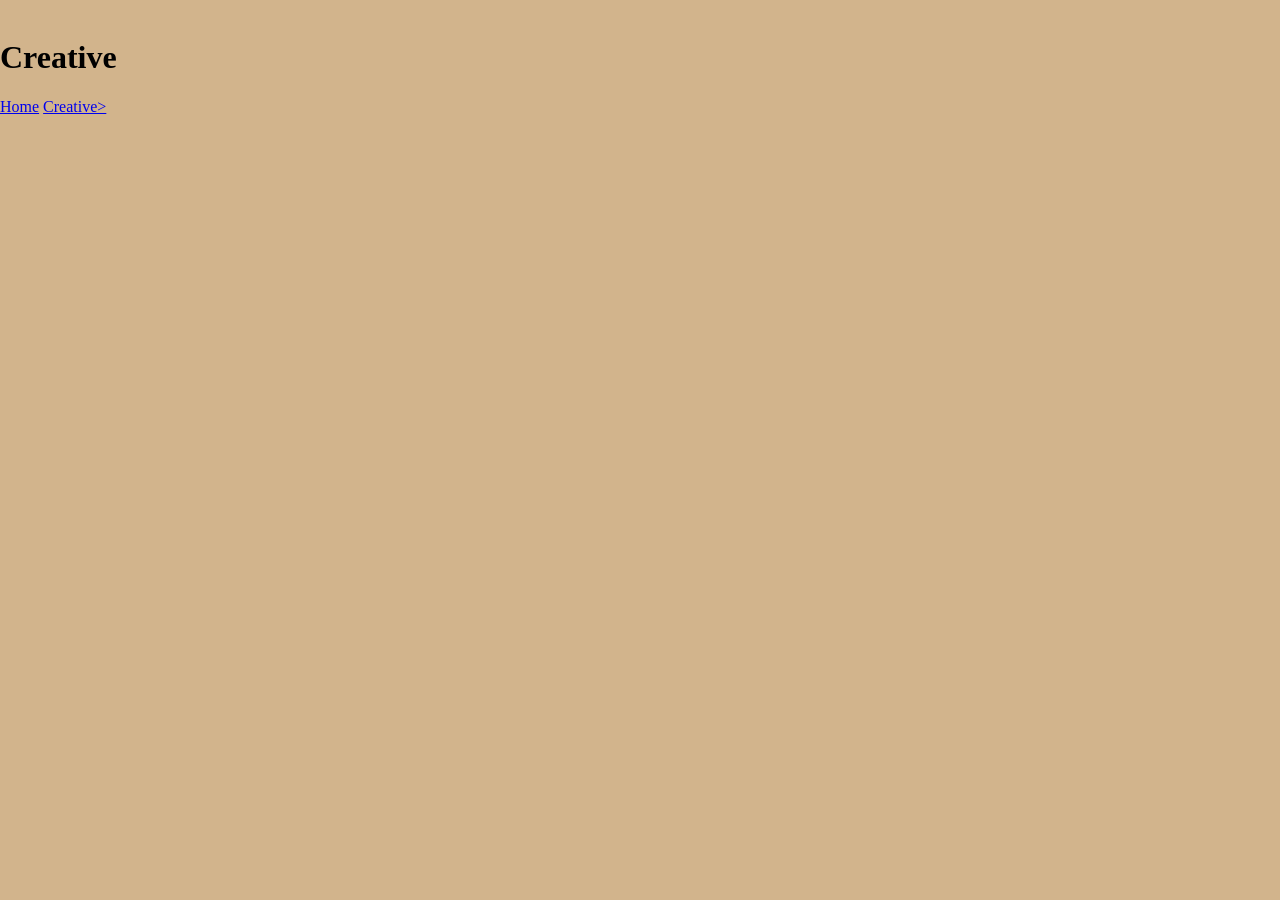
==== creative.html @ aac305d1 "Add navigation links to creative.html" ====
<!DOCTYPE html>
<html>
 
<head>
<title>Creative </title>
<link rel="stylesheet" href="style.css">
</head>
<body>
  <h1> Creative </h1>
   <nav>
  <a href="home.html">Home</a> 
  <a href="creative.html">Creative></a>
 </nav>
</body>
</html>
---- style.css ----
body {
background-color: tan;
  margin : 0;
  padding: 0;
}
@keyframes fade-in {
  opacity: 0;
}
to {
  opacity: 1;
}
 }
.fade-in {
  opacity: 0;
  animation: fadeIn 1.5s ease-in forwards;
}
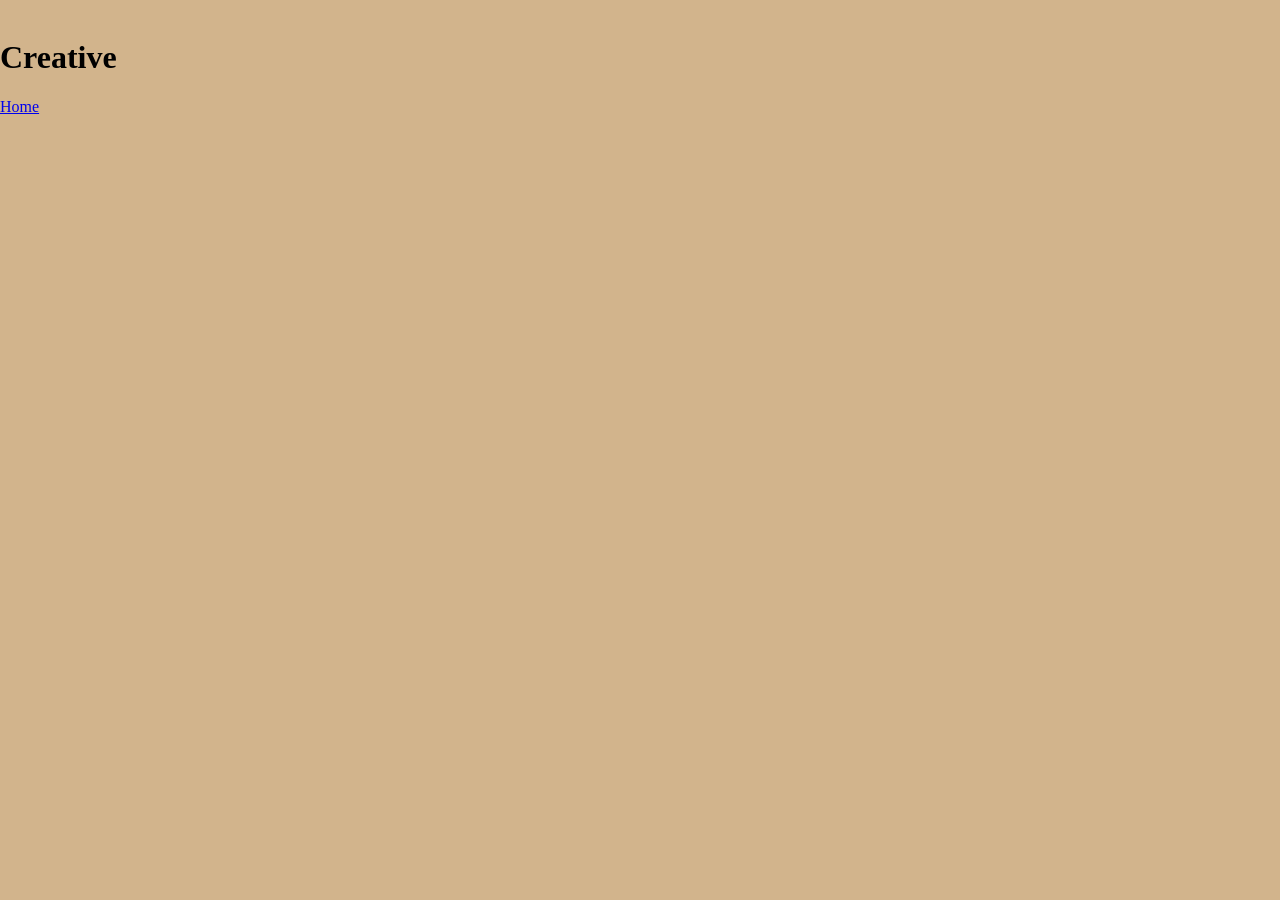
==== commit 422ea462: "Remove duplicate link to creative.html" ====
--- a/creative.html
+++ b/creative.html
@@ -8,8 +8,7 @@
 <body>
   <h1> Creative </h1>
    <nav>
-  <a href="home.html">Home</a> 
-  <a href="creative.html">Creative></a>
+  <a href="index.html">Home</a> 
  </nav>
 </body>
 </html>
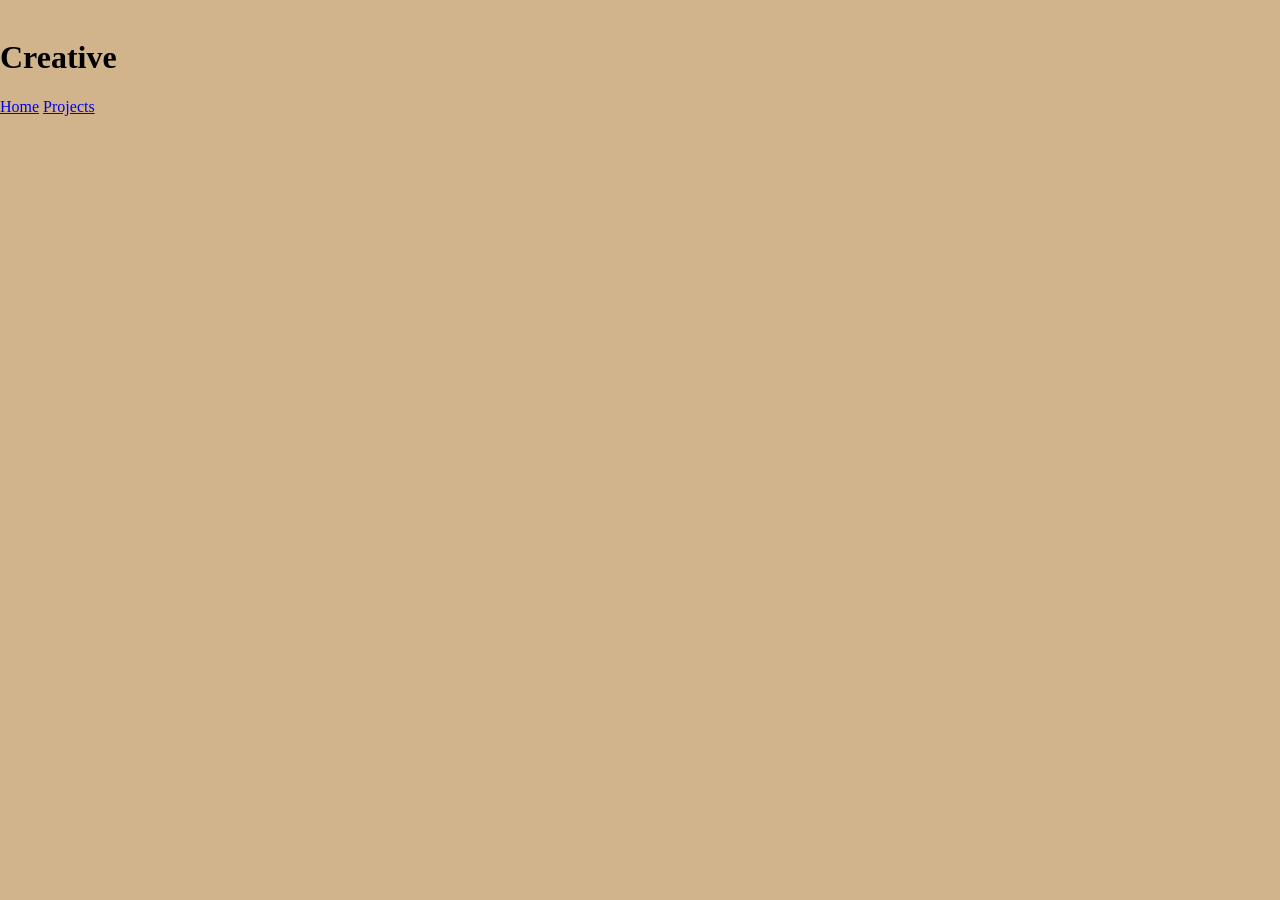
==== commit 046108f2: "Add link to Projects page in creative.html" ====
--- a/creative.html
+++ b/creative.html
@@ -9,6 +9,7 @@
   <h1> Creative </h1>
    <nav>
   <a href="index.html">Home</a> 
+  <a href="projects.html">Projects</a>   
  </nav>
 </body>
 </html>
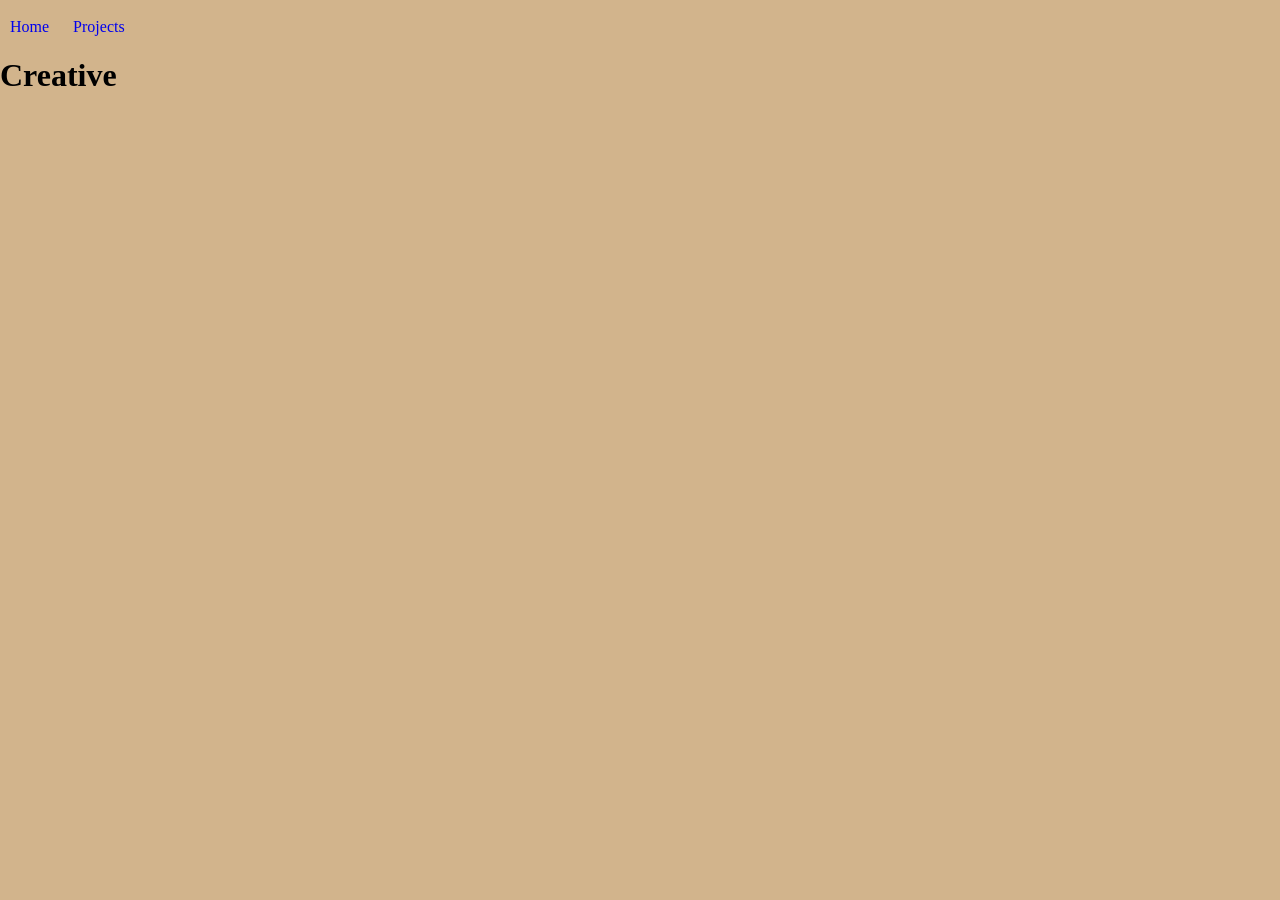
==== commit e2021c8a: "Reorder header and navigation elements in creative.html" ====
--- a/creative.html
+++ b/creative.html
@@ -6,10 +6,10 @@
 <link rel="stylesheet" href="style.css">
 </head>
 <body>
+  <nav>
+  <a href="index.html" class="nav-link">Home</a> 
+  <a href="projects.html" class="nav-link">Projects</a>   
+ </nav>
   <h1> Creative </h1>
-   <nav>
-  <a href="index.html">Home</a> 
-  <a href="projects.html">Projects</a>   
- </nav>
 </body>
 </html>
--- a/style.css
+++ b/style.css
@@ -2,16 +2,14 @@
 background-color: tan;
   margin : 0;
   padding: 0;
+  
+.nav-link {
+    padding: 10px;
+    text-decoration: none;
+    transition: 0.3s;
 }
-@keyframes fade-in {
-  opacity: 0;
+
+.nav-link:hover {
+    color: cyan;
+    transform: scale(1.1);
 }
-to {
-  opacity: 1;
-}
- }
-.fade-in {
-  opacity: 0;
-  animation: fadeIn 1.5s ease-in forwards;
-}
-  
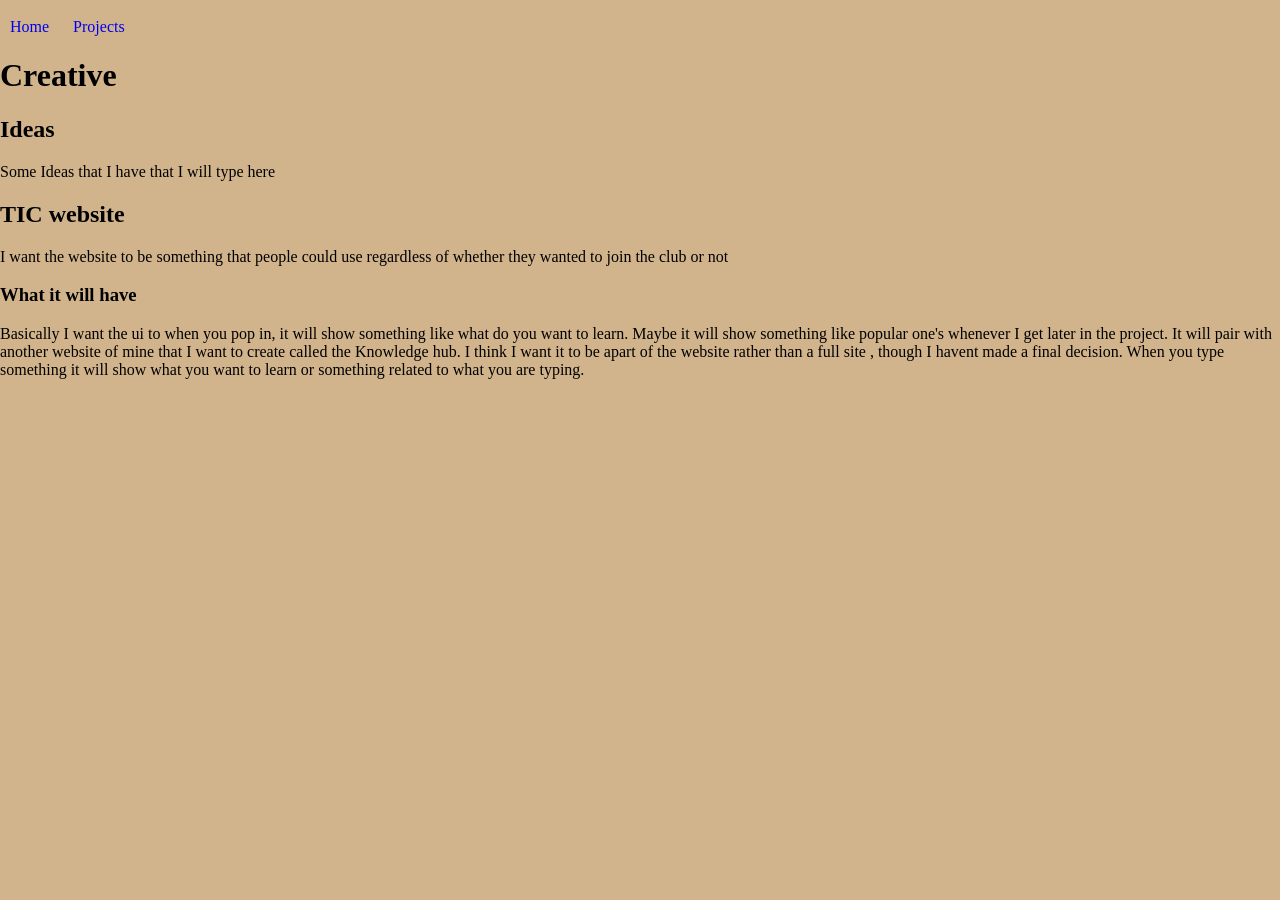
==== commit fce64565: "Enhance creative.html with new content sections Added sections for ideas and website concept." ====
--- a/creative.html
+++ b/creative.html
@@ -11,5 +11,11 @@
   <a href="projects.html" class="nav-link">Projects</a>   
  </nav>
   <h1> Creative </h1>
+  <h2>Ideas</h2>
+  <p>Some Ideas that I have that I will type here</p>
+  <h2 class = DON>TIC website</h2>
+  <p class = DIN>I want the website to be something that people could use regardless of whether they wanted to join the club or not</p>
+  <h3 class = DON>What it will have </h3>
+  <p class = DIN>Basically I want the ui to when you pop in, it will show something like what do you want to learn. Maybe it will show something like popular one's whenever I get later in the project. It will pair with another website of mine that I want to create called the Knowledge hub. I think I want it to be apart of the website rather than a full site , though I havent made a final decision. When you type something it will show what you want to learn or something related to what you are typing.  </p>
 </body>
 </html>
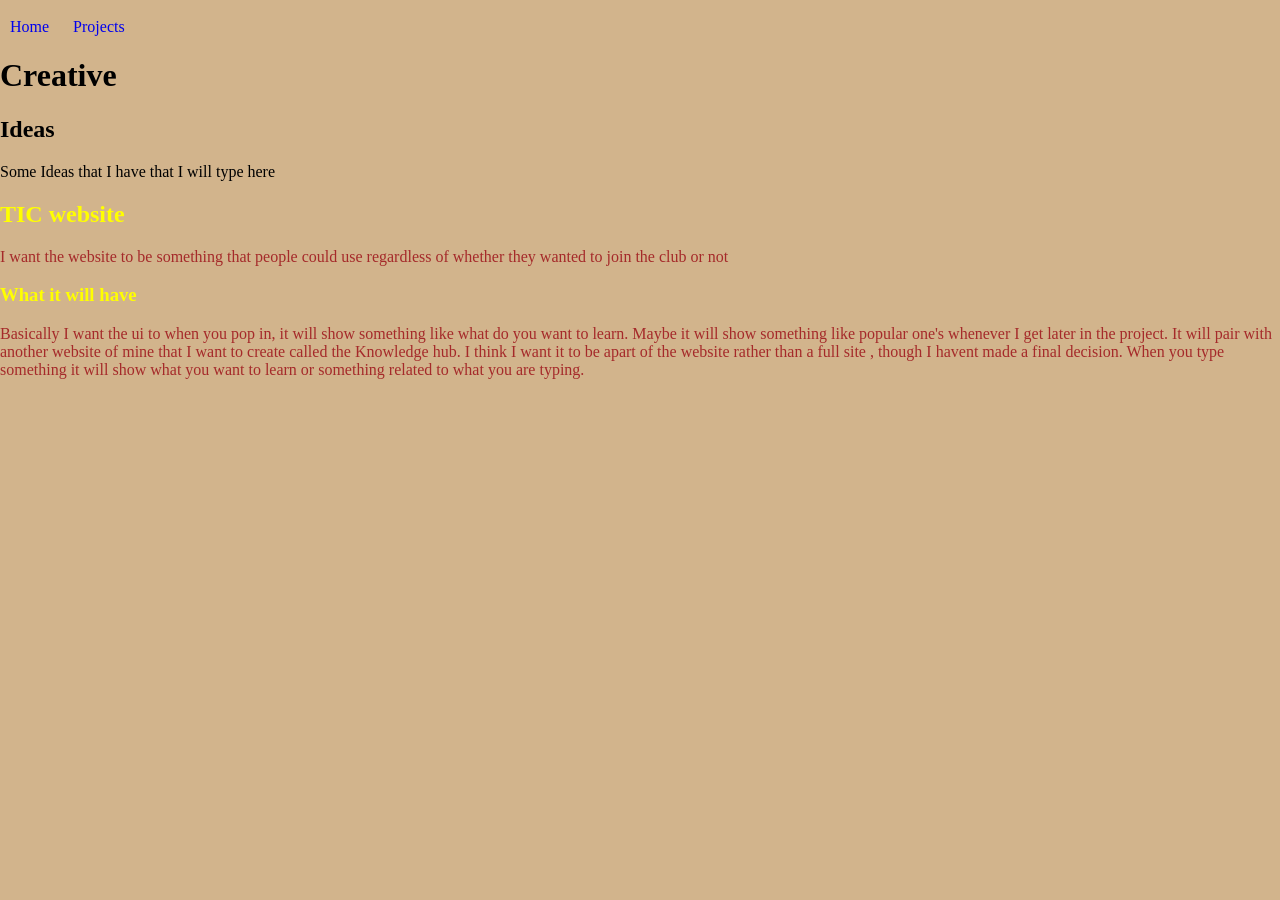
==== commit 11f67fa2: "Fix class names for TIC website section" ====
--- a/creative.html
+++ b/creative.html
@@ -13,9 +13,9 @@
   <h1> Creative </h1>
   <h2>Ideas</h2>
   <p>Some Ideas that I have that I will type here</p>
-  <h2 class = DON>TIC website</h2>
-  <p class = DIN>I want the website to be something that people could use regardless of whether they wanted to join the club or not</p>
-  <h3 class = DON>What it will have </h3>
-  <p class = DIN>Basically I want the ui to when you pop in, it will show something like what do you want to learn. Maybe it will show something like popular one's whenever I get later in the project. It will pair with another website of mine that I want to create called the Knowledge hub. I think I want it to be apart of the website rather than a full site , though I havent made a final decision. When you type something it will show what you want to learn or something related to what you are typing.  </p>
+  <h2 class = don>TIC website</h2>
+  <p class = din>I want the website to be something that people could use regardless of whether they wanted to join the club or not</p>
+  <h3 class = don>What it will have </h3>
+  <p class = din>Basically I want the ui to when you pop in, it will show something like what do you want to learn. Maybe it will show something like popular one's whenever I get later in the project. It will pair with another website of mine that I want to create called the Knowledge hub. I think I want it to be apart of the website rather than a full site , though I havent made a final decision. When you type something it will show what you want to learn or something related to what you are typing.  </p>
 </body>
 </html>
--- a/style.css
+++ b/style.css
@@ -13,3 +13,12 @@
     color: cyan;
     transform: scale(1.1);
 }
+
+.din {
+  color: brown
+
+}
+
+.don {
+  color : yellow
+}
